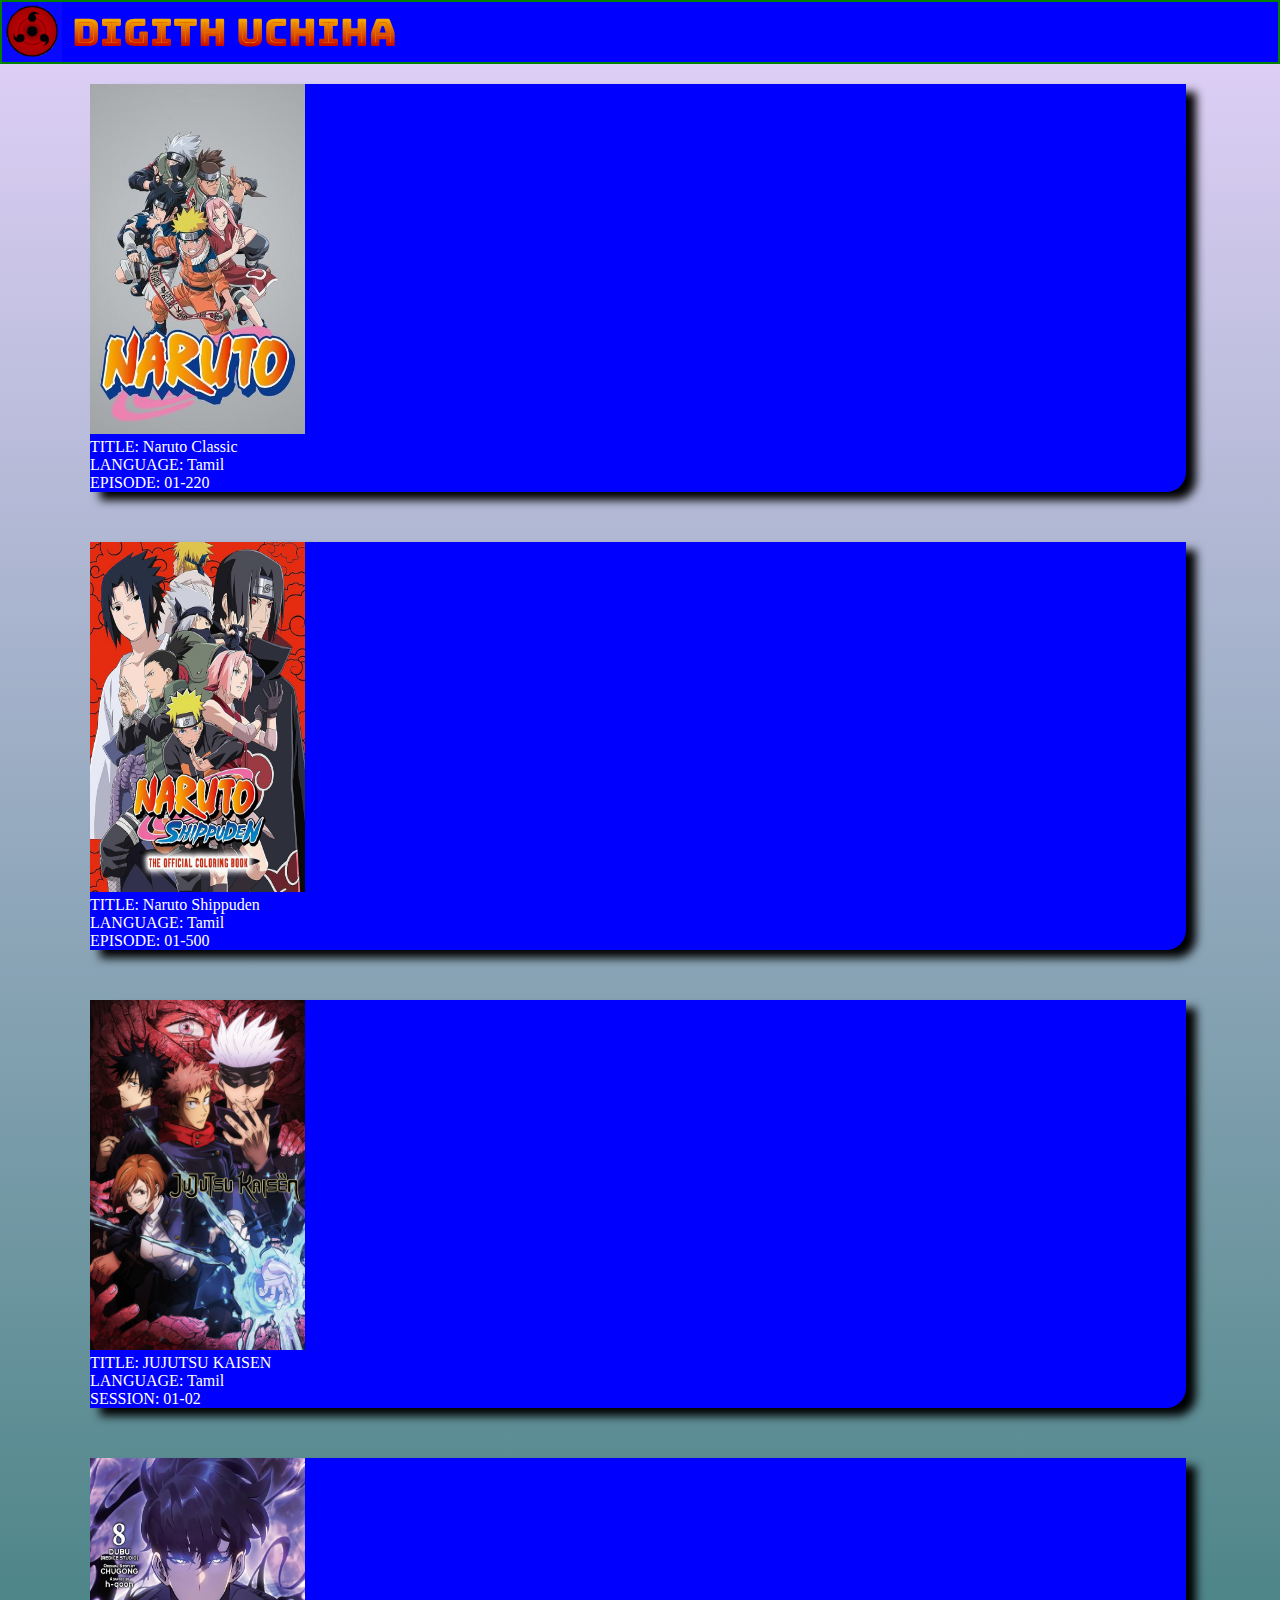
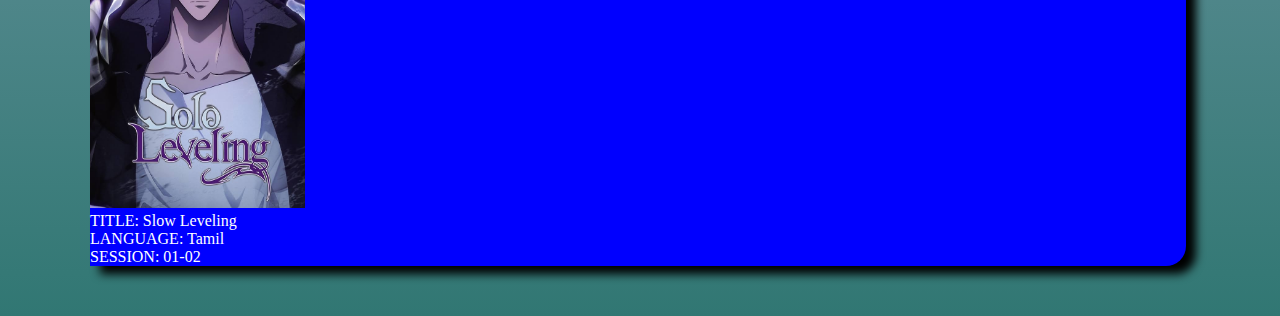
==== index.html @ 69804a2a "update" ====
<!DOCTYPE html>
<html lang="en">
<head>
  <meta charset="UTF-8">
  <meta name="viewport" content="width=device-width, initial-scale=1.0">
  <meta http-equiv="X-UA-Compatible" content="ie=edge">
  <title>Digith Uchiha</title>
  <link rel="preconnect" href="https://fonts.googleapis.com">
<link rel="preconnect" href="https://fonts.gstatic.com" crossorigin>
<link href="https://fonts.googleapis.com/css2?family=Bungee+Spice&display=swap" rel="stylesheet">
  <style>
  
    *{
      padding: 0px;
      margin: 0px;
      
    }
    body{
      background: linear-gradient(#E2D1F9,#317773);
    }
    
    .music{
      display: flex;
      background-color: blue;
      border: 2px solid green;
      
      
    }
 .Name{
  margin-left: 10px;
  margin-top: 5px;
  font-size: 38px;
  font-family: "Bungee Spice", sans-serif;
  font-weight: 400;
  font-style: normal;
}
    }
    img{
      margin-top: 2px;
      margin-left: 5px;
    }
    .song{
      margin-left: 90px;
      margin-top: 20px;
      margin-right: 94px;
      margin-bottom: 50px;
      background-color: blue;
      border-radius: 25px 0px 20px 0px;
      box-shadow: 10px 8px 10px;
      
   
    }
    .song:hover{
      background-color: orangered;
      transform: scale(0.9);
      
      
    }
    .a1{
      text-decoration: none;
      color: white
    }
    img{
      border-radius: 50px, px ,px, px;
    }
   
    .po{
      position: sticky; top:
      0%;
    }
    
    
    
    
    
  </style>
</head>
<body>
  <header class="po">
  <div class="music">
    <img src="Sharingan.gif" width="60px" height="60px">
    <h1 class="Name">Digith Uchiha</h1>
  </div>
  </header>
  

    <div class="song">
    <a href="Naruto classic.html"><img src="Naruto s1.jpg" width="215px" height="350px"></a>
   
    <a class="a1" href="Leo.html"><br>
    TITLE: Naruto Classic<br>
    LANGUAGE: Tamil <br>
    EPISODE: 01-220<br>
    
    </a>
    </div>
  

    <div class="song">
    <a href="varisu.html"><img src=" naruto shippuden .jpg" width="215px" height="350px"></a>
   
    <a class="a1" href="varisu.html"><br>
    TITLE: Naruto Shippuden<br>
    LANGUAGE: Tamil <br>
    EPISODE: 01-500
    </a>
    </div>
    
      
      <div class="song">
    <a href=""><img src="jujutsu kaisen.jpg" width="215px" height="350px"></a>
   
    <a class="a1" href=""><br>
    TITLE: JUJUTSU KAISEN<br>
    LANGUAGE: Tamil <br>
    SESSION: 01-02
    </a>
    
    
    </div>
    
    <div class="song">
    <a href=""><img src="solo leveling.jpg" width="215px" height="350px"></a>
   
    <a class="a1" href=""><br>
    TITLE: Slow Leveling <br>
    LANGUAGE: Tamil <br>
    SESSION: 01-02
    </a>
    
      
  


</body>
</html>
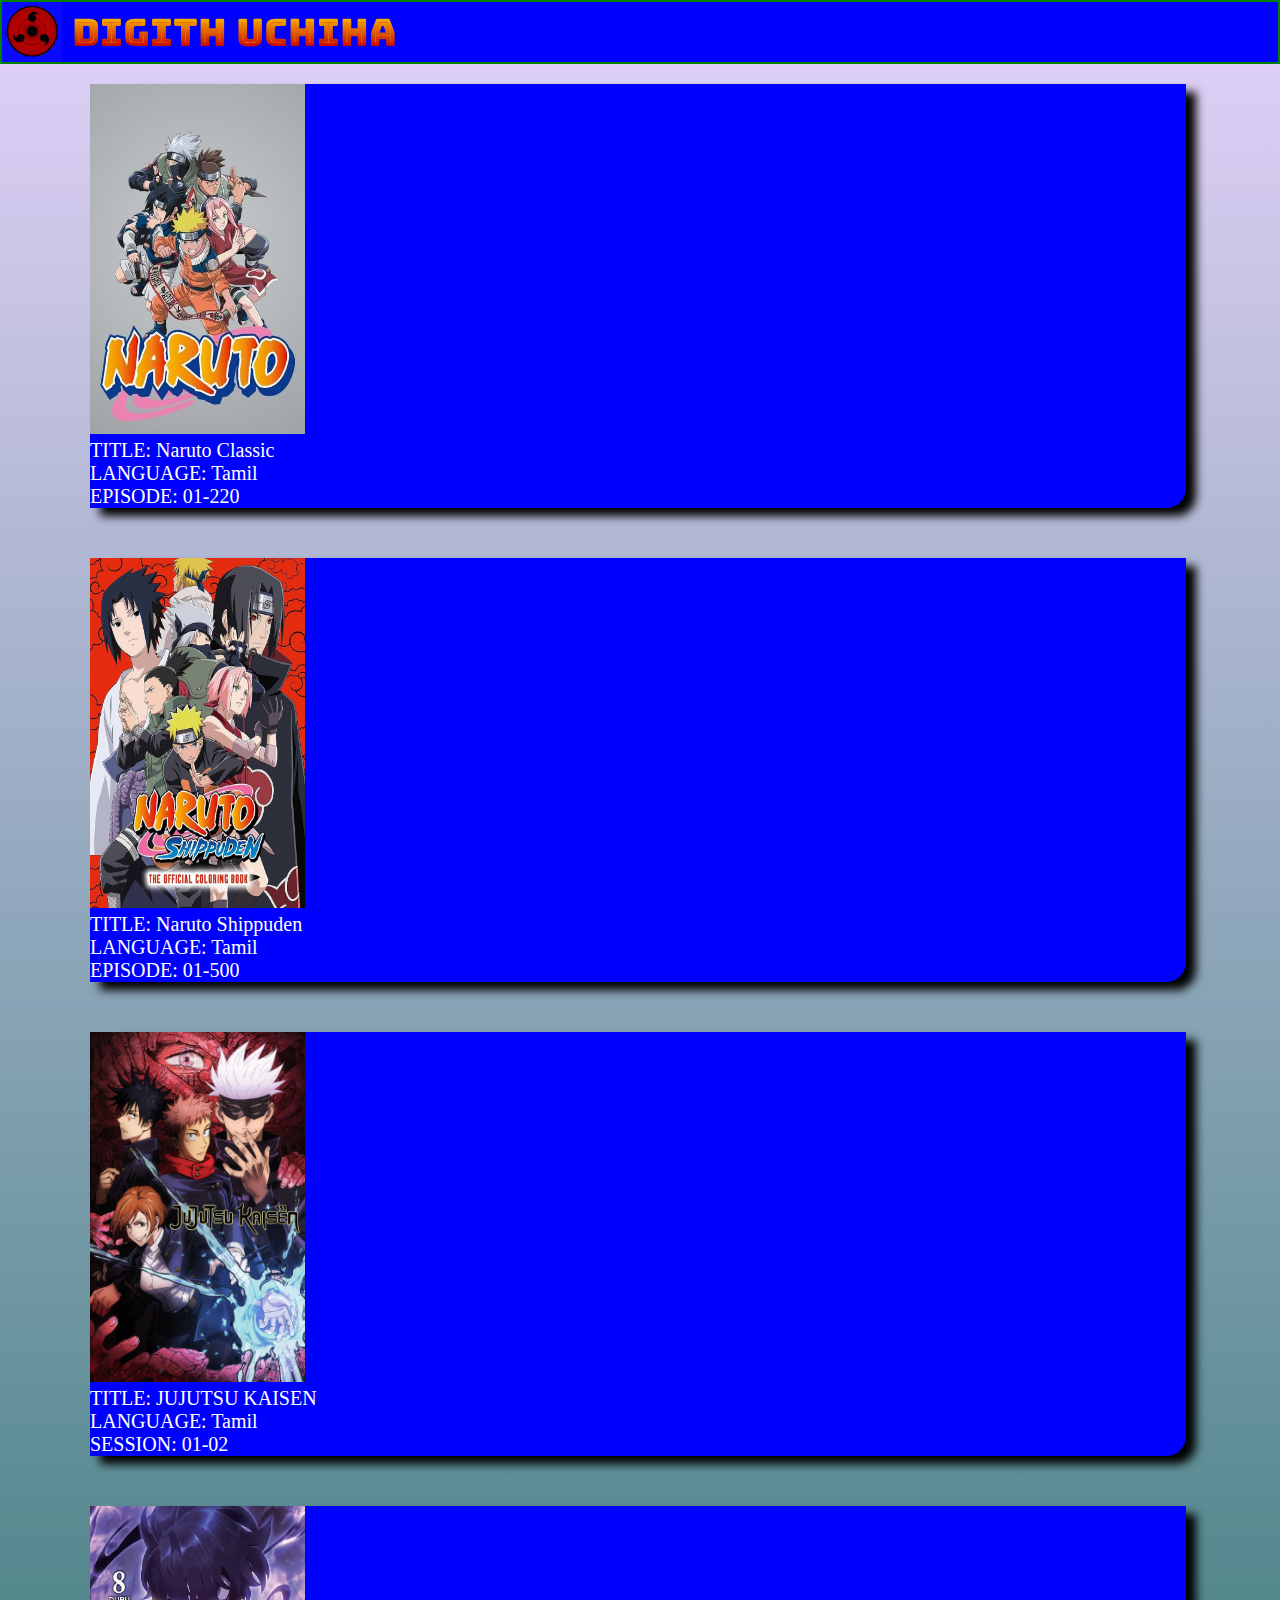
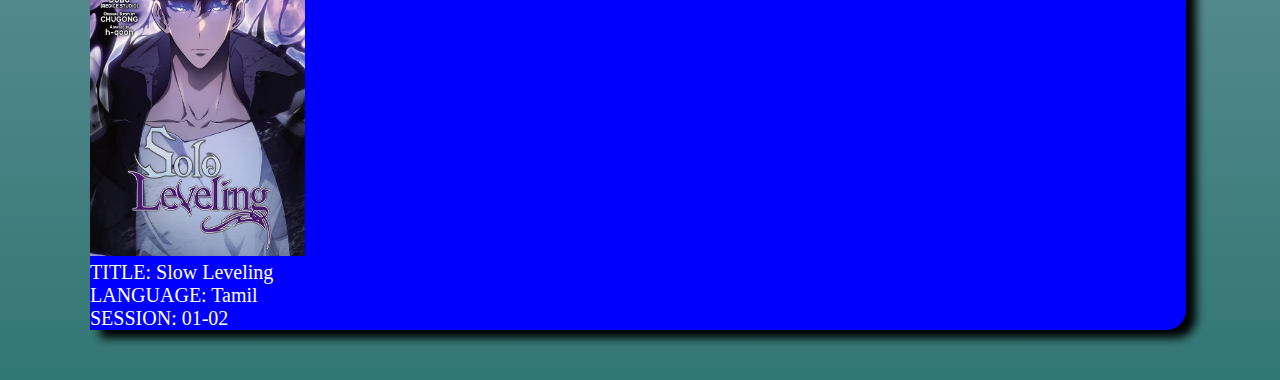
==== commit 7e033b38: "update" ====
--- a/index.html
+++ b/index.html
@@ -8,6 +8,7 @@
   <link rel="preconnect" href="https://fonts.googleapis.com">
 <link rel="preconnect" href="https://fonts.gstatic.com" crossorigin>
 <link href="https://fonts.googleapis.com/css2?family=Bungee+Spice&display=swap" rel="stylesheet">
+<link rel="stylesheet" href="style.css">
   <style>
   
     *{
@@ -68,6 +69,11 @@
       position: sticky; top:
       0%;
     }
+    @media screen(max-width:600px{.container{
+      flex-direction: column
+    }
+    
+    }
     
     
     
@@ -75,7 +81,7 @@
     
   </style>
 </head>
-<body>
+<body class=".container">
   <header class="po">
   <div class="music">
     <img src="Sharingan.gif" width="60px" height="60px">
--- a/style.css
+++ b/style.css
@@ -0,0 +1,4 @@
+body {
+    font-size: 15pt;
+}
+ @media screen and (max-width:600px)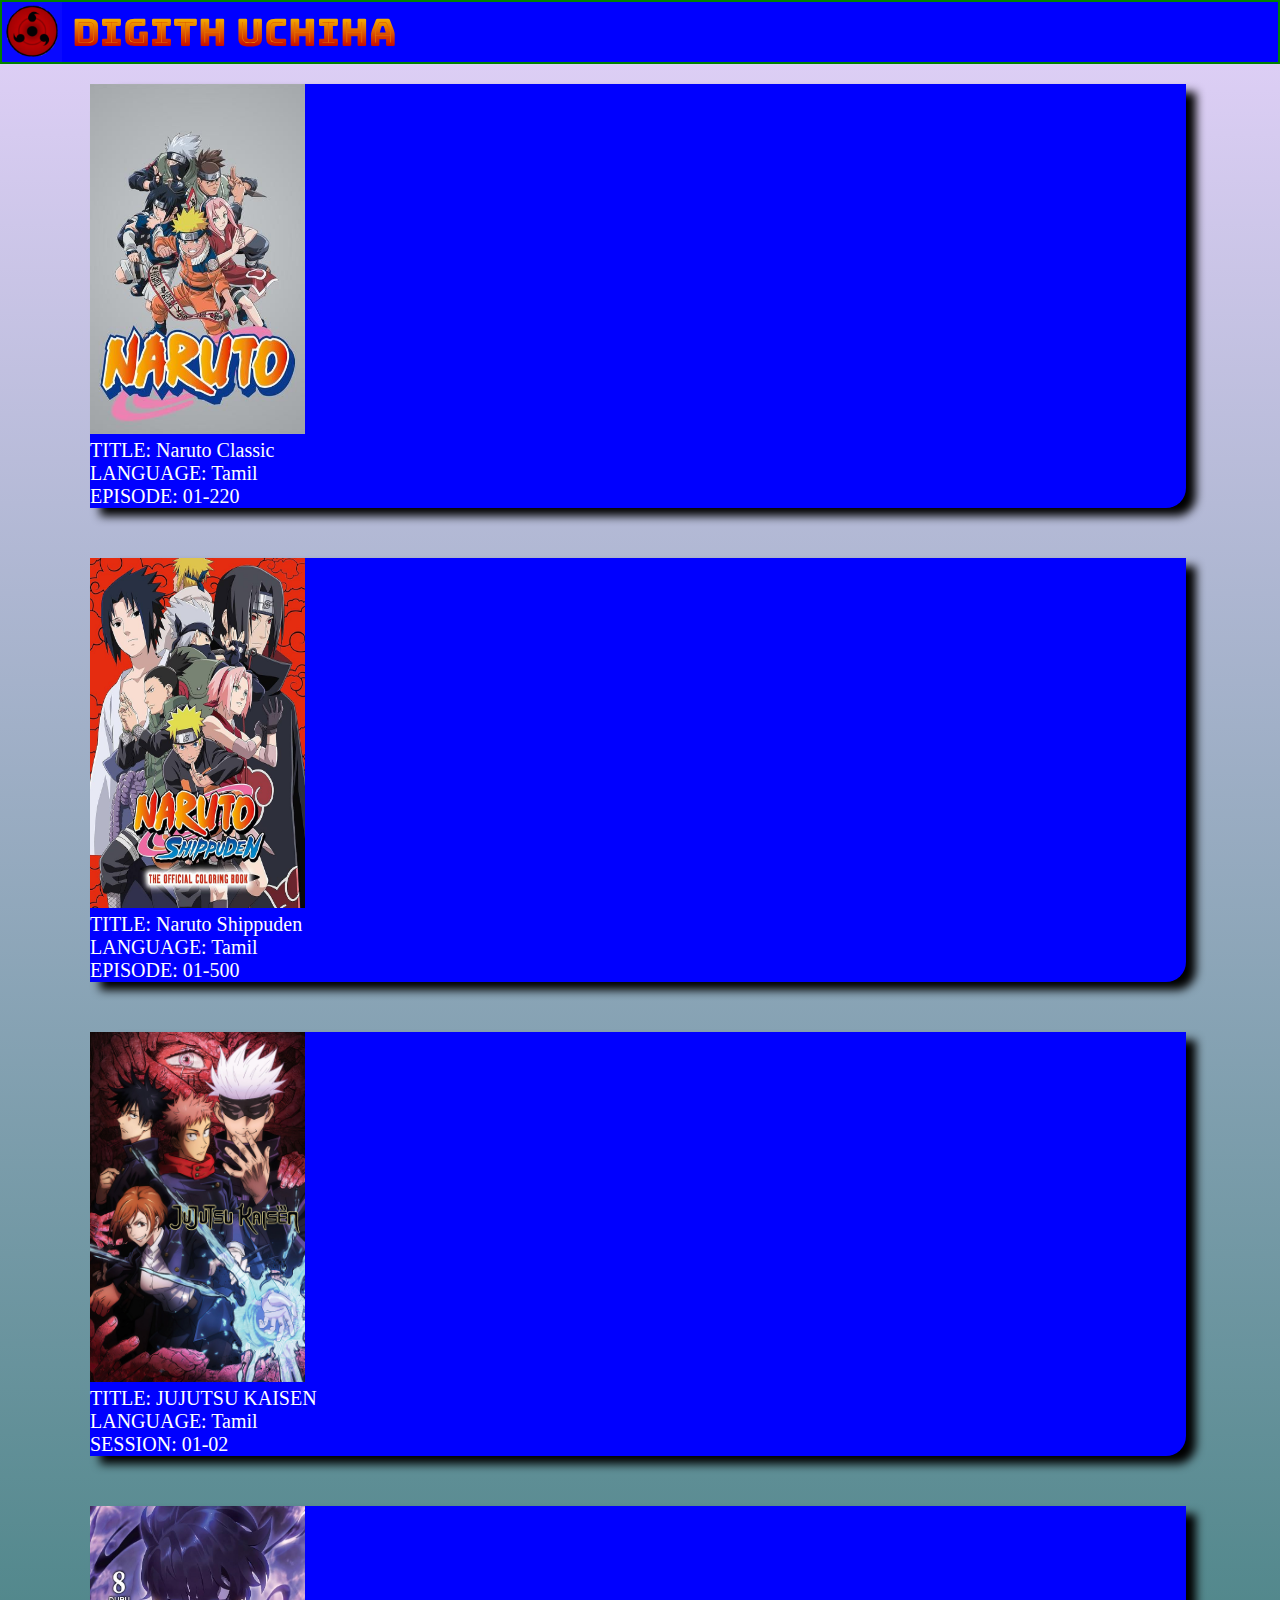
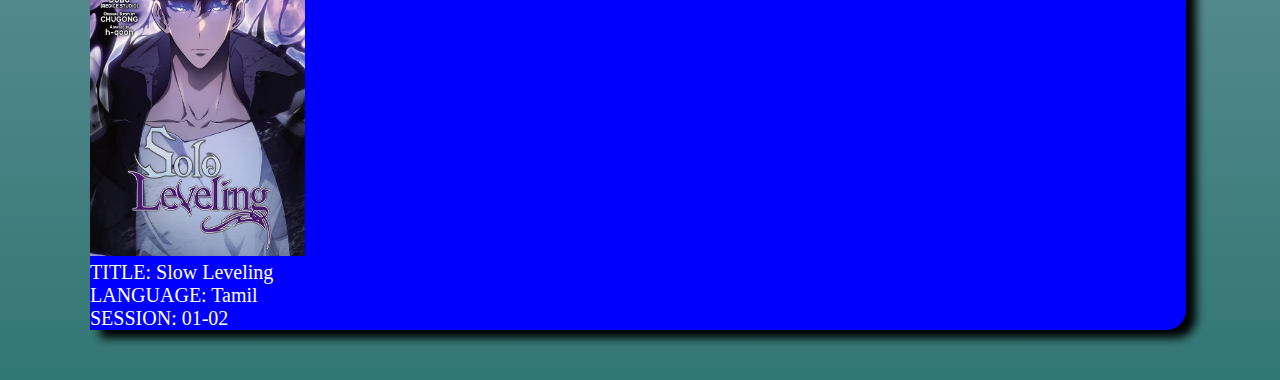
==== commit bd05e63b: "update" ====
--- a/index.html
+++ b/index.html
@@ -69,11 +69,11 @@
       position: sticky; top:
       0%;
     }
-    @media screen(max-width:600px{.container{
-      flex-direction: column
-    }
-    
-    }
+     @media screen and (min-width: 788px) {
+ .container{
+   display: flex; 
+   background-color: red}
+ }
     
     
     
@@ -103,9 +103,8 @@
   
 
     <div class="song">
-    <a href="varisu.html"><img src=" naruto shippuden .jpg" width="215px" height="350px"></a>
-   
-    <a class="a1" href="varisu.html"><br>
+    <a href="Naruto Shippuden.html"><img src=" naruto shippuden .jpg" width="215px" height="350px"></a>
+    <a class="a1" href=""><br>
     TITLE: Naruto Shippuden<br>
     LANGUAGE: Tamil <br>
     EPISODE: 01-500
--- a/style.css
+++ b/style.css
@@ -1,4 +1,3 @@
 body {
     font-size: 15pt;
 }
- @media screen and (max-width:600px)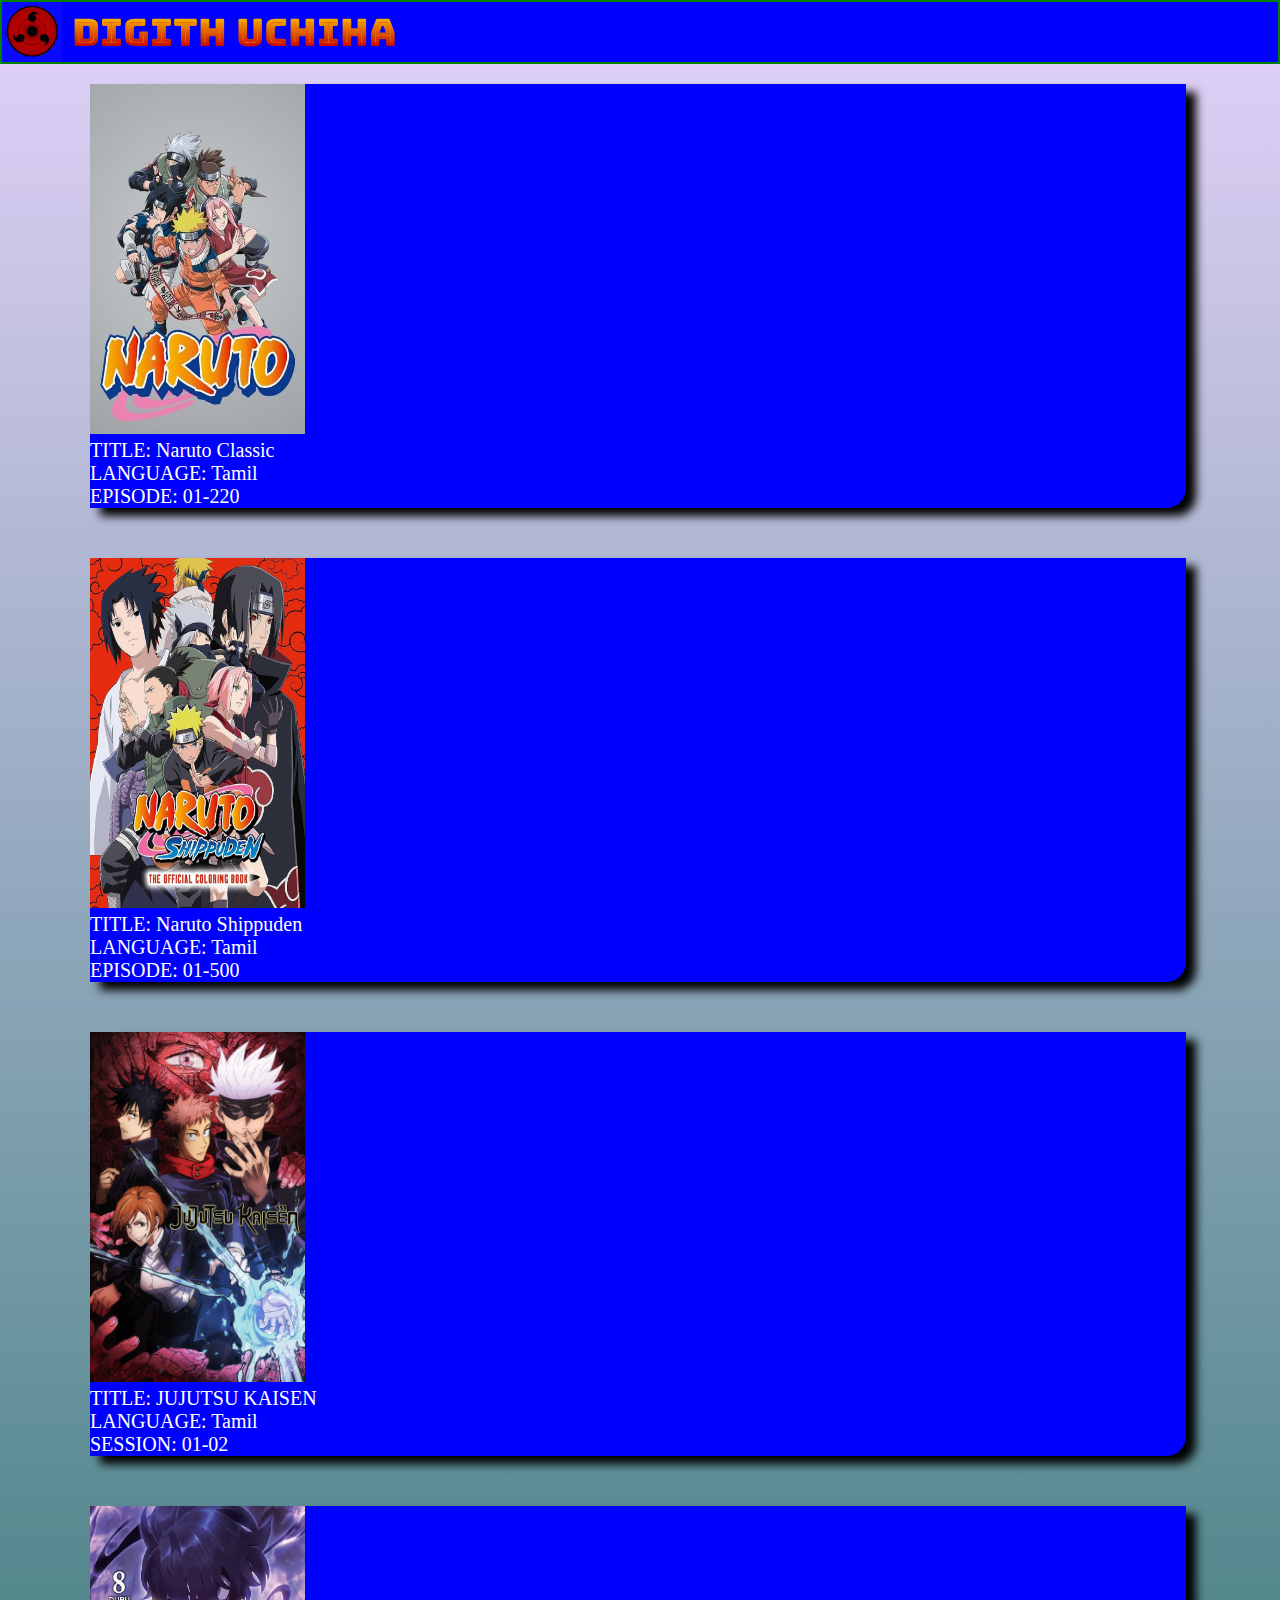
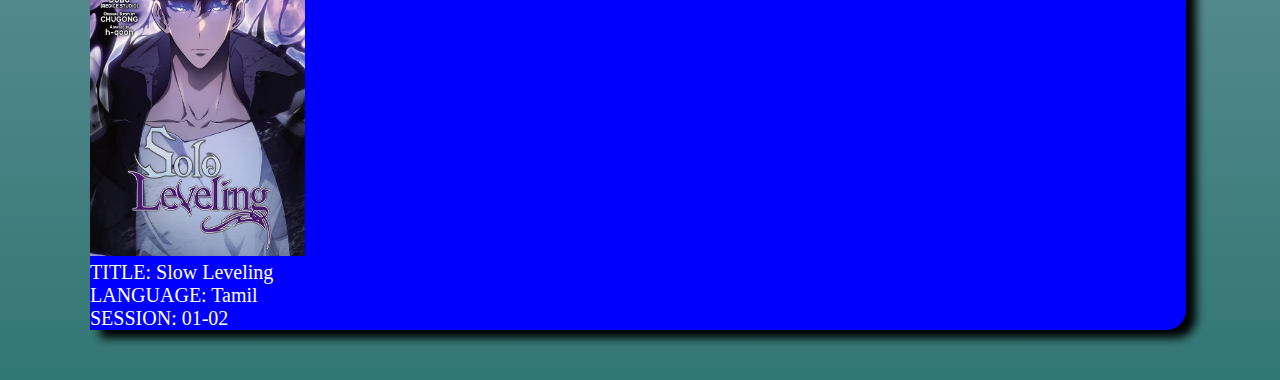
==== commit ae5772f0: "update index.html" ====
--- a/index.html
+++ b/index.html
@@ -69,7 +69,7 @@
       position: sticky; top:
       0%;
     }
-     @media screen and (min-width: 788px) {
+     @media screen and (min-width: 1023px) {
  .container{
    display: flex; 
    background-color: red}
